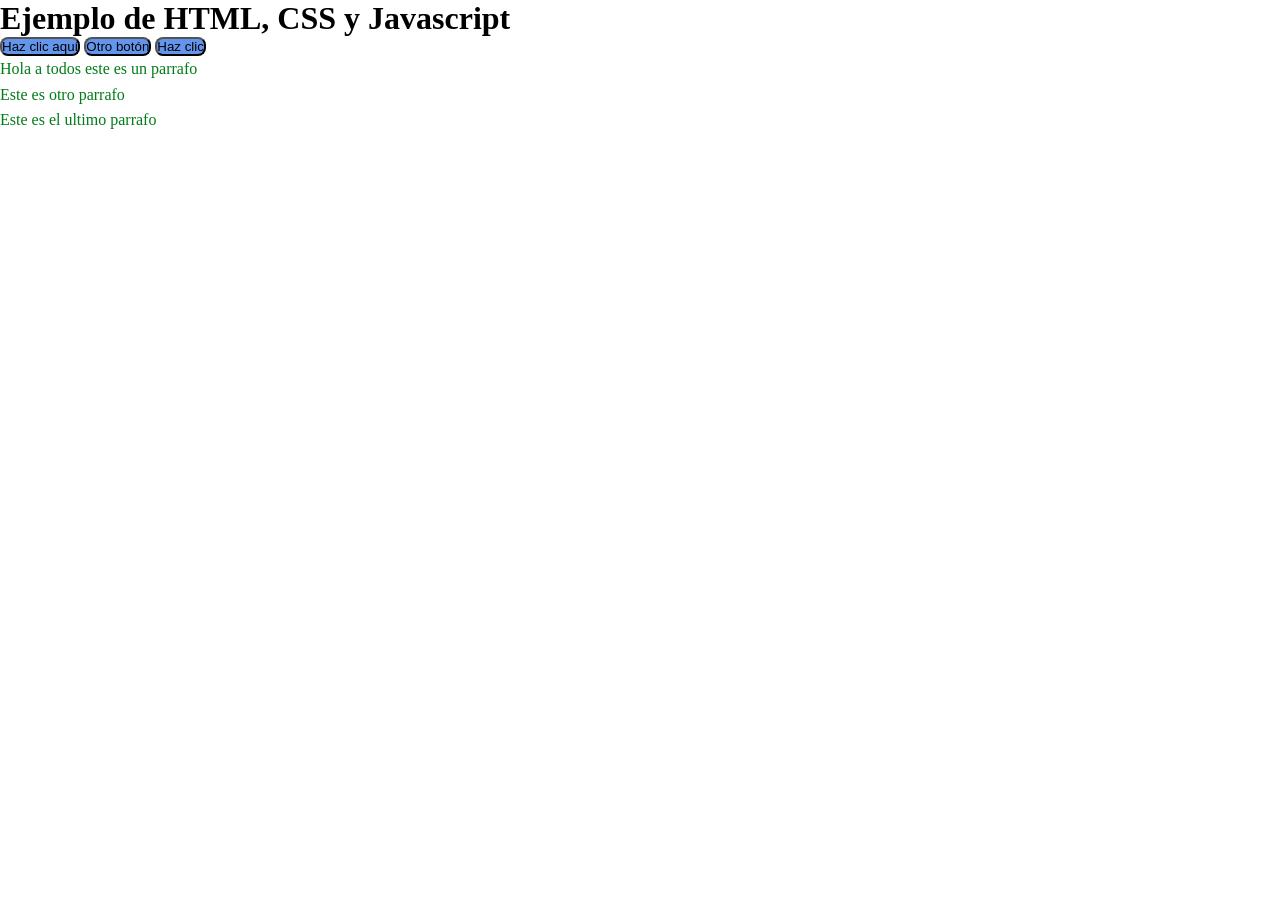
==== ejercicios/ejercicio2/index.html @ e01ac05b "no se donde quedo el otro" ====
<!doctype html>
<html lang="es">
  <head>
    <meta charset="UTF-8" />
    <meta name="viewport" content="width=device-with, initial-scale=10.0">
    <title>Hello World!</title>
   
    <link rel="icon" href="favicon.png"> 
    <link rel="stylesheet" href="css/estilo.css">
  </head>
  <body>

    <h1>Ejemplo de HTML, CSS y Javascript</h1>
    
    <button id="mi_boton">Haz clic aquí</button>

    <button id="mi_boton2">Otro botón</button>

    <button id="mi_boton3">Haz clic</button>
    <p id="parrafo_1">Hola a todos este es un parrafo</p>
    <p id="parrrafo_2">Este es otro parrafo</p>
    <p id="parrafo_3">Este es el ultimo parrafo</p>
    
    <script src="js/ejemplo.js"></script>
  </body>
</html>
---- ejercicios/ejercicio2/css/estilo.css ----
#mi_botton {
    background-color: rgb(105, 145, 158);
    color:white; /*Azul cielo profundo*/
    font-size: 16px;
    border-radius: 8px;
}

#mi_botton2 {
    background-color: black;
    color: aliceblue;
    font-size: 16px;
    border-radius: 8px;
}

button {
    background-color:cornflowerblue;
    color: black;
    border-radius: 8px;
}

button:hover {
    background-color: blue;
    cursor:pointer;
}

/*1. Selector universal */

*{
    margin:0;
    padding:0;
    box-sizing: border-box;
}

/*2. Selector de tipo (etiqueta de html)*/

p {
    line-height:1.6;
    color:blue;
}
/*1. Selector*/

*{
margin:0;
padding:0;
box-sizing:border-box;
}
/*1. Selector universal
*/
*{
    margin: 0;
    padding: 0;
    box-sizing: border-box;
}
/* selector de tipo (etiqueta de html)*/
p{
    line-height: 1.6;
    color: rgb(0, 124, 25);
}
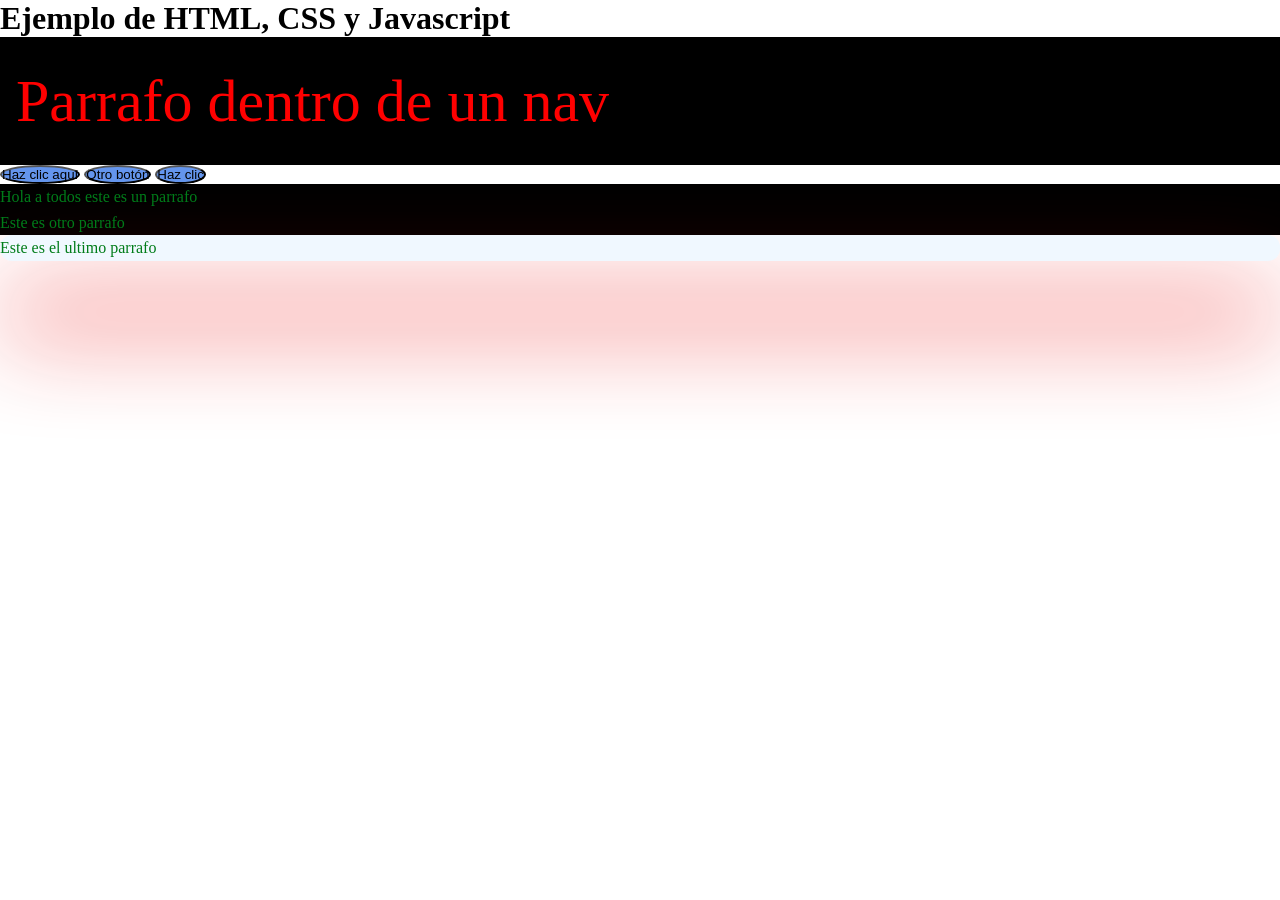
==== commit bb466a42: "Ejercicio 2 copiado del profe" ====
--- a/ejercicios/ejercicio2/index.html
+++ b/ejercicios/ejercicio2/index.html
@@ -11,6 +11,7 @@
   <body>
 
     <h1>Ejemplo de HTML, CSS y Javascript</h1>
+    <nav><p>Parrafo dentro de un nav</p></nav>
     
     <button id="mi_boton">Haz clic aquí</button>
 
@@ -19,7 +20,7 @@
     <button id="mi_boton3">Haz clic</button>
     <p id="parrafo_1">Hola a todos este es un parrafo</p>
     <p id="parrrafo_2">Este es otro parrafo</p>
-    <p id="parrafo_3">Este es el ultimo parrafo</p>
+    <p class="destacable">Este es el ultimo parrafo</p>
     
     <script src="js/ejemplo.js"></script>
   </body>
--- a/ejercicios/ejercicio2/css/estilo.css
+++ b/ejercicios/ejercicio2/css/estilo.css
@@ -15,7 +15,7 @@
 button {
     background-color:cornflowerblue;
     color: black;
-    border-radius: 8px;
+    border-radius: 100%;
 }
 
 button:hover {
@@ -51,8 +51,35 @@
     padding: 0;
     box-sizing: border-box;
 }
-/* selector de tipo (etiqueta de html)*/
+/*2. selector de tipo (etiqueta de html)*/
 p{
     line-height: 1.6;
     color: rgb(0, 124, 25);
-}+    background-color: black;
+}
+/*3. Selector de clase (prefijo .), es reutilizable*/
+.destacable{
+    background-color: aliceblue;
+    border-radius: 12px;
+    box-shadow: 0 4rem 6rem -1px rgba(234, 9, 9, 0.9);
+
+}
+/* delector de id*/
+#parrafo_2{
+
+    background-color: azure;
+}
+/*slector descendiente
+*/
+nav p{
+    font-size: 60px;
+    padding: 1rem;
+    color: rgb(255, 0, 0);
+}
+/* unidades de medida
+1. px (pixeles): medida absoluta fija -> bordes
+2. rem (Root EM): medida relativa al tamaño de la pantalla
+            1rem = 16 px
+3. % (Porcentaje): Relativo al tama;o de la caja del padre
+4. vw/vh (viewport width/heigth): Relativo a la pantalla completa
+*/
